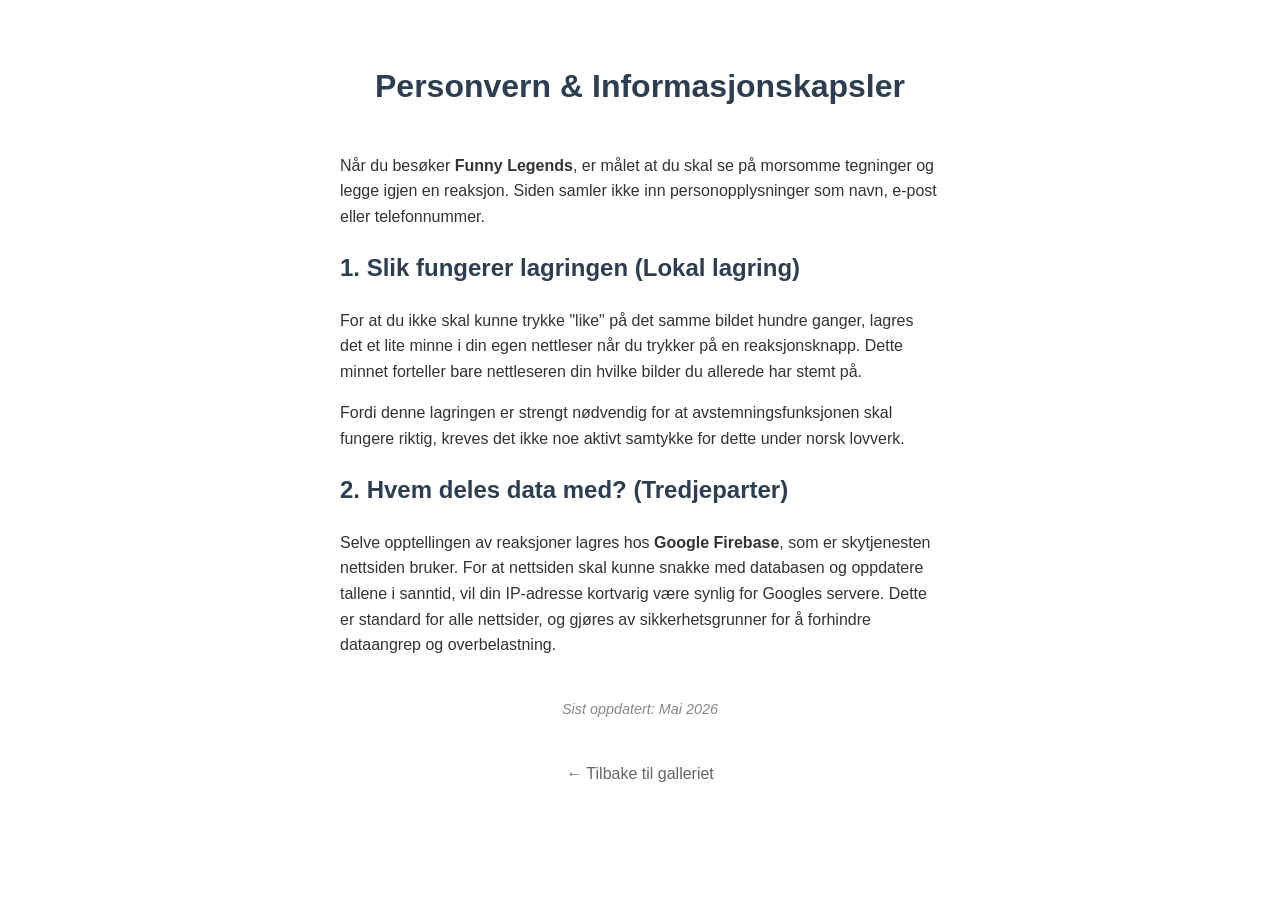
==== personvern.html @ 1904db98 "ryddet litt og lagt til personvernserklæring" ====
<!DOCTYPE html>
<html lang="no">
<head>
    <meta charset="UTF-8">
    <meta name="viewport" content="width=device-width, initial-scale=1.0">
    <title>Personvern - Funny Legends</title>
    <style>
        body {
            font-family: 'Segoe UI', Tahoma, Geneva, Verdana, sans-serif;
            background-color: #ffffff3a;
            color: #333;
            margin: 0;
            padding: 40px 20px;
            text-align: left;
            max-width: 600px;
            margin: 0 auto;
            line-height: 1.6;
        }
        h1, h2 { color: #2c3e50; }
        h1 { text-align: center; margin-bottom: 40px; }
        .back-link { display: block; text-align: center; margin-top: 40px; color: #666; text-decoration: none; }
        .back-link:hover { color: #2c3e50; text-decoration: underline; }
    </style>
</head>
<body>

    <h1>Personvern & Informasjonskapsler</h1>
    
    <p>Når du besøker <strong>Funny Legends</strong>, er målet at du skal se på morsomme tegninger og legge igjen en reaksjon. Siden samler ikke inn personopplysninger som navn, e-post eller telefonnummer.</p>

    <h2>1. Slik fungerer lagringen (Lokal lagring)</h2>
    <p>For at du ikke skal kunne trykke "like" på det samme bildet hundre ganger, lagres det et lite minne i din egen nettleser når du trykker på en reaksjonsknapp. Dette minnet forteller bare nettleseren din hvilke bilder du allerede har stemt på.</p>
    <p>Fordi denne lagringen er strengt nødvendig for at avstemningsfunksjonen skal fungere riktig, kreves det ikke noe aktivt samtykke for dette under norsk lovverk.</p>

    <h2>2. Hvem deles data med? (Tredjeparter)</h2>
    <p>Selve opptellingen av reaksjoner lagres hos <strong>Google Firebase</strong>, som er skytjenesten nettsiden bruker. For at nettsiden skal kunne snakke med databasen og oppdatere tallene i sanntid, vil din IP-adresse kortvarig være synlig for Googles servere. Dette er standard for alle nettsider, og gjøres av sikkerhetsgrunner for å forhindre dataangrep og overbelastning.</p>

    <p style="margin-top: 40px; font-size: 0.9em; color: #888; text-align: center;">
        <em>Sist oppdatert: Mai 2026</em>
    </p>

    <a href="index.html" class="back-link">← Tilbake til galleriet</a>

</body>
</html>
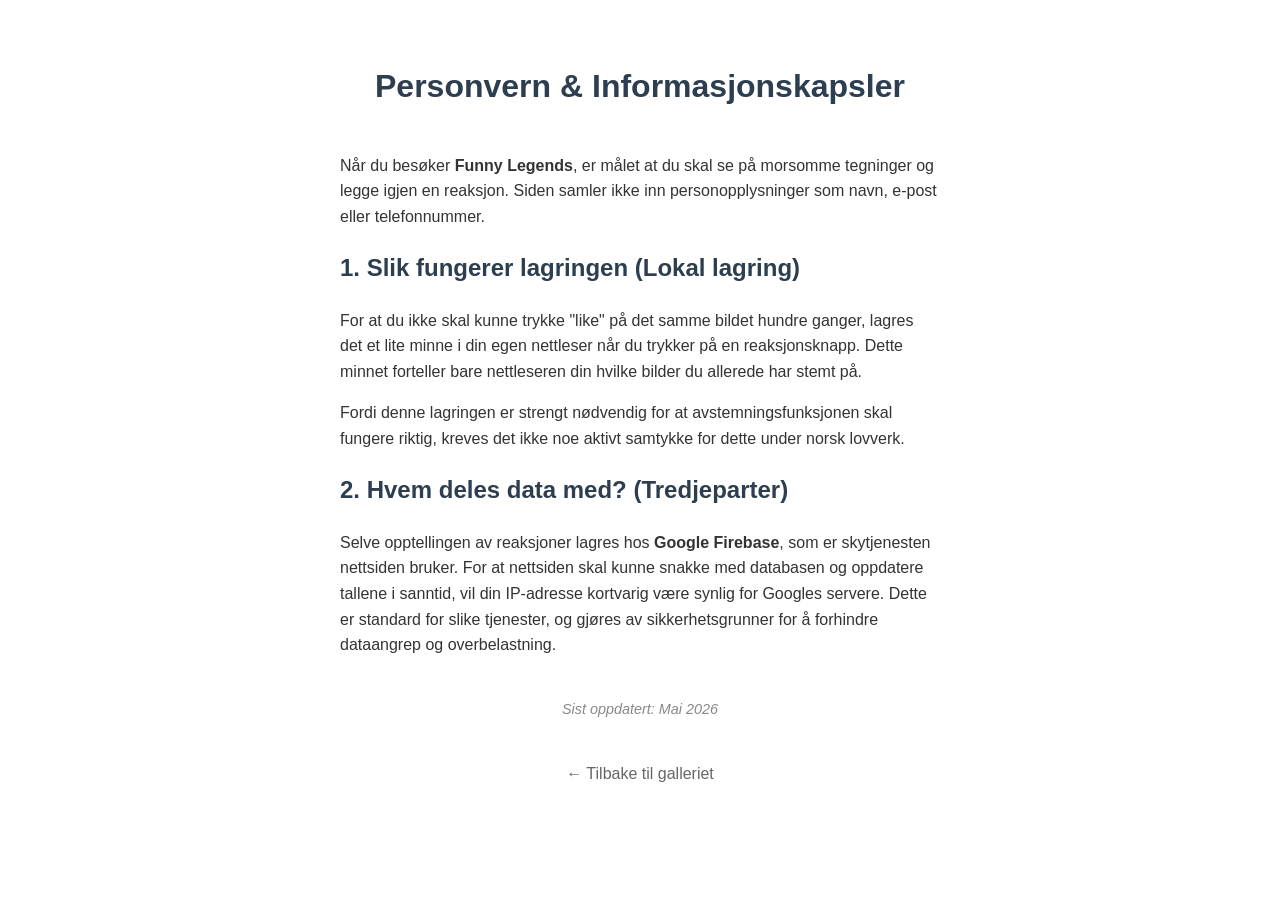
==== commit d0765410: "liten endring på personvern" ====
--- a/personvern.html
+++ b/personvern.html
@@ -33,7 +33,7 @@
     <p>Fordi denne lagringen er strengt nødvendig for at avstemningsfunksjonen skal fungere riktig, kreves det ikke noe aktivt samtykke for dette under norsk lovverk.</p>
 
     <h2>2. Hvem deles data med? (Tredjeparter)</h2>
-    <p>Selve opptellingen av reaksjoner lagres hos <strong>Google Firebase</strong>, som er skytjenesten nettsiden bruker. For at nettsiden skal kunne snakke med databasen og oppdatere tallene i sanntid, vil din IP-adresse kortvarig være synlig for Googles servere. Dette er standard for alle nettsider, og gjøres av sikkerhetsgrunner for å forhindre dataangrep og overbelastning.</p>
+    <p>Selve opptellingen av reaksjoner lagres hos <strong>Google Firebase</strong>, som er skytjenesten nettsiden bruker. For at nettsiden skal kunne snakke med databasen og oppdatere tallene i sanntid, vil din IP-adresse kortvarig være synlig for Googles servere. Dette er standard for slike tjenester, og gjøres av sikkerhetsgrunner for å forhindre dataangrep og overbelastning.</p>
 
     <p style="margin-top: 40px; font-size: 0.9em; color: #888; text-align: center;">
         <em>Sist oppdatert: Mai 2026</em>
